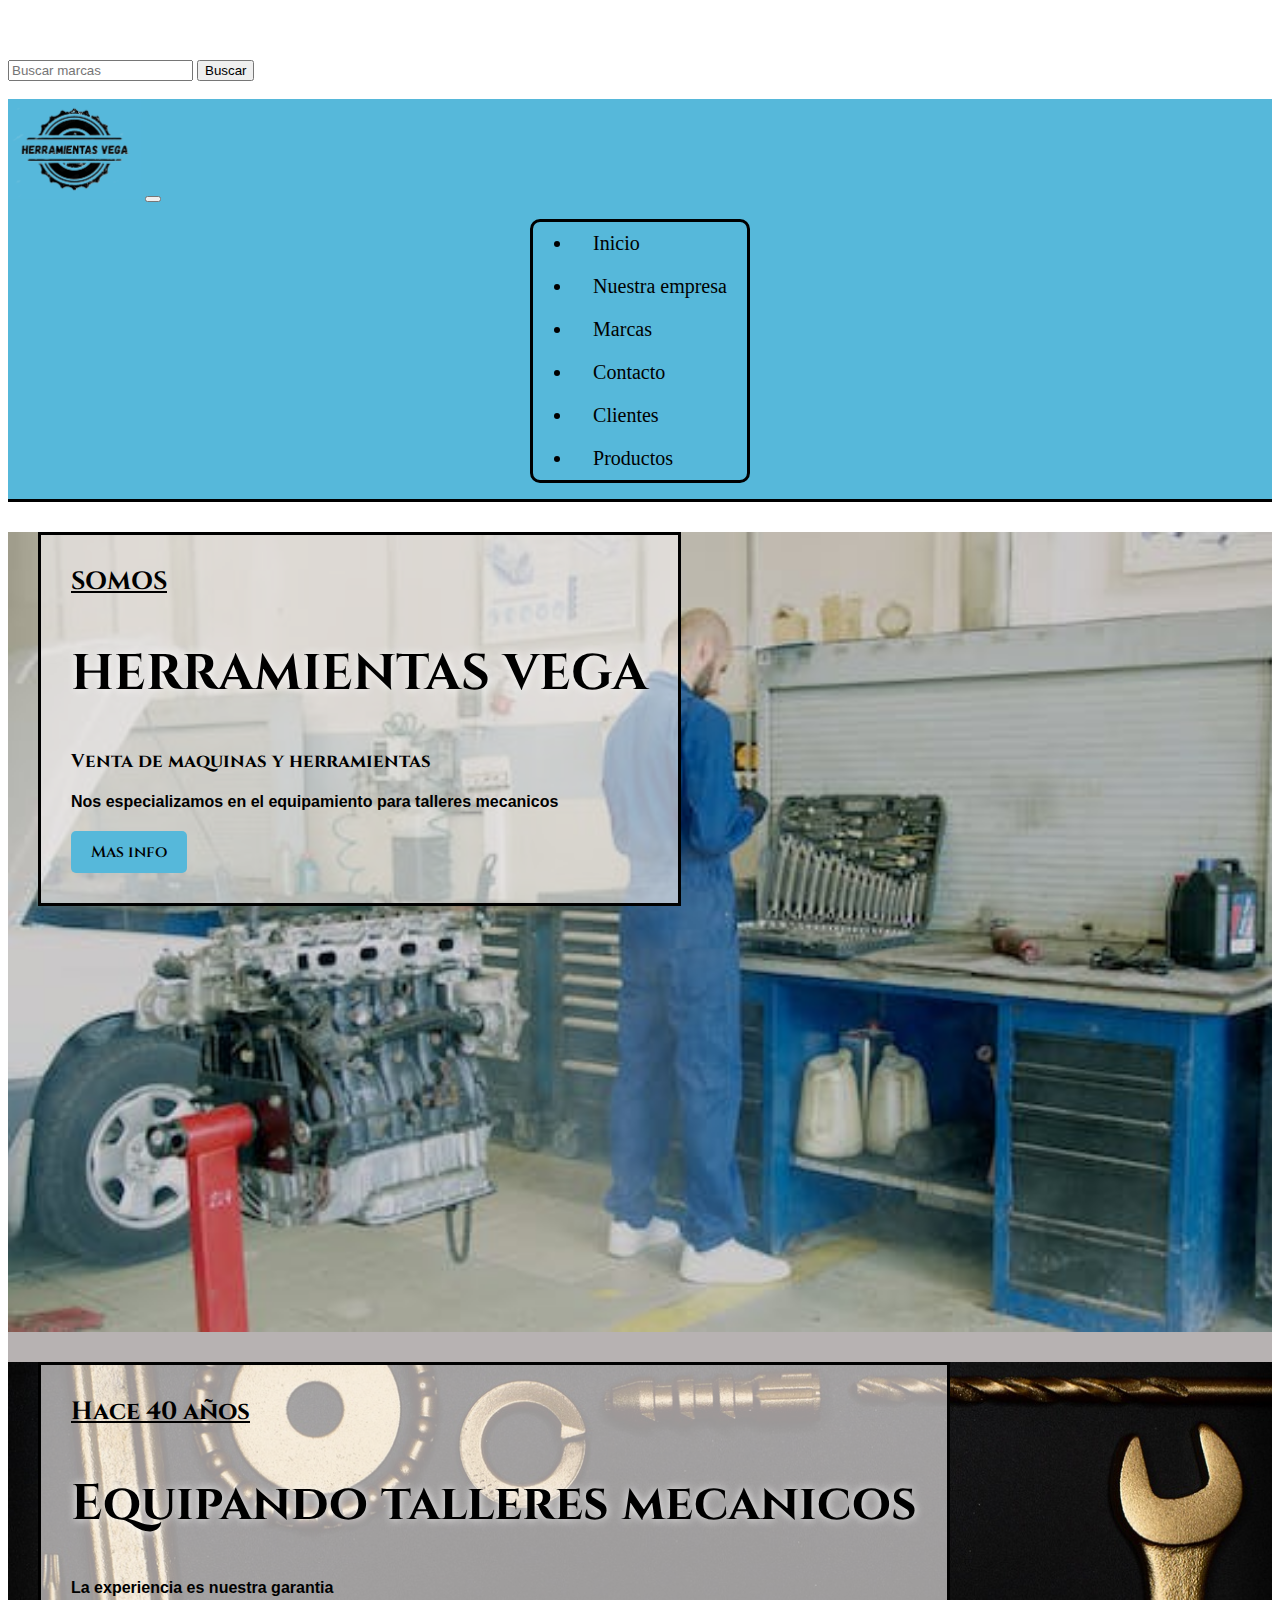
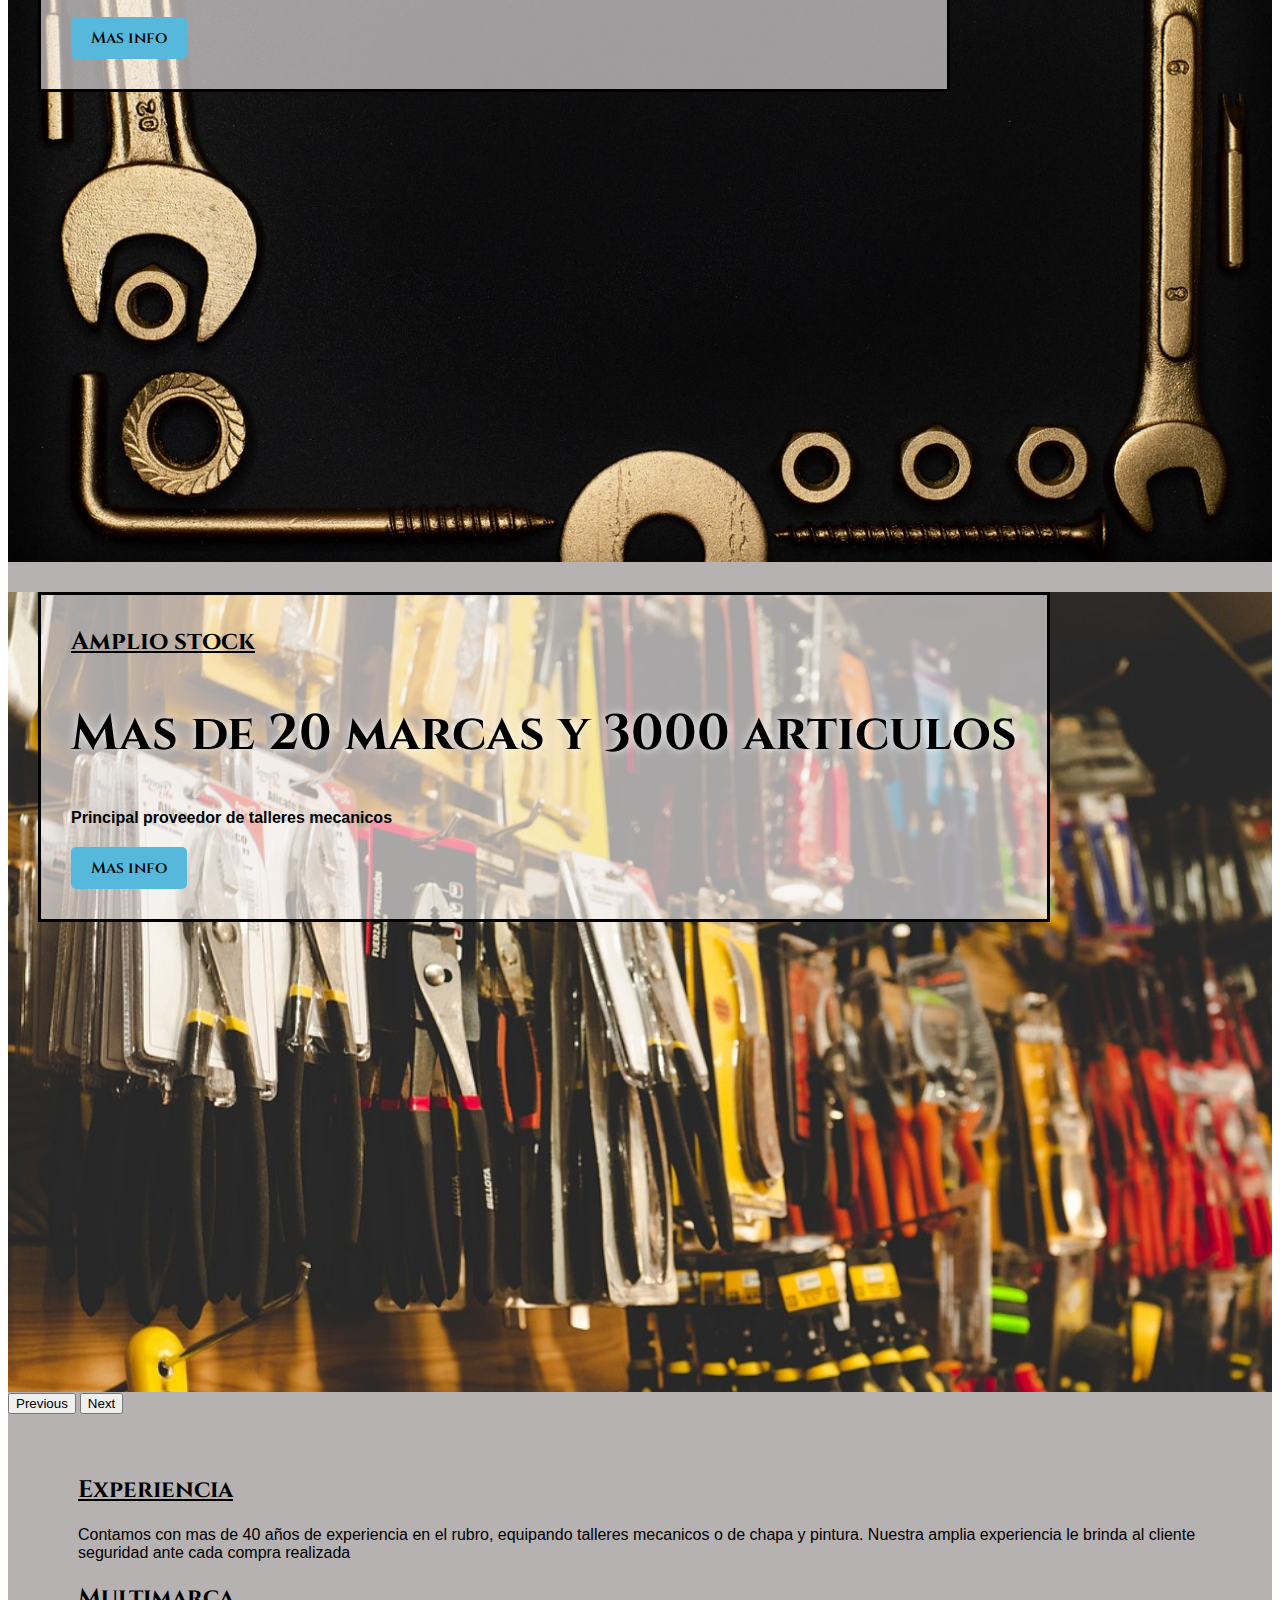
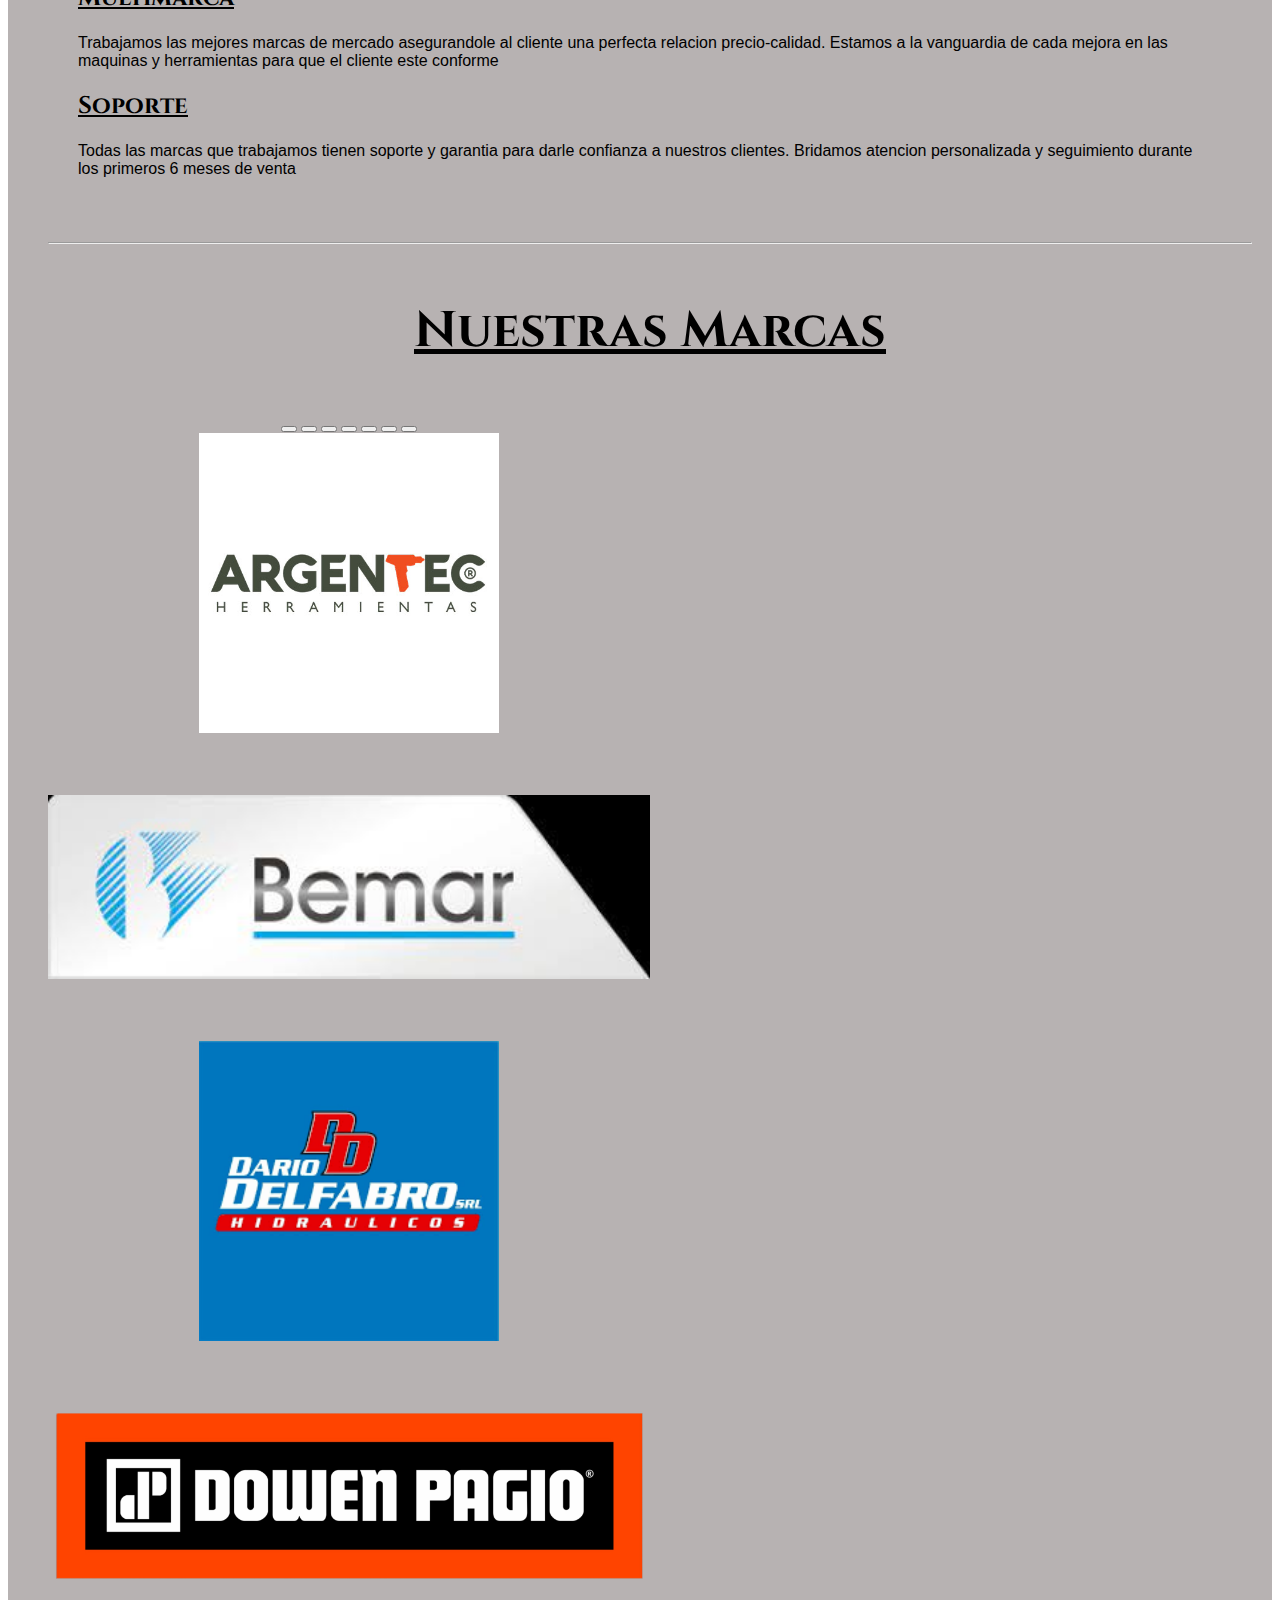
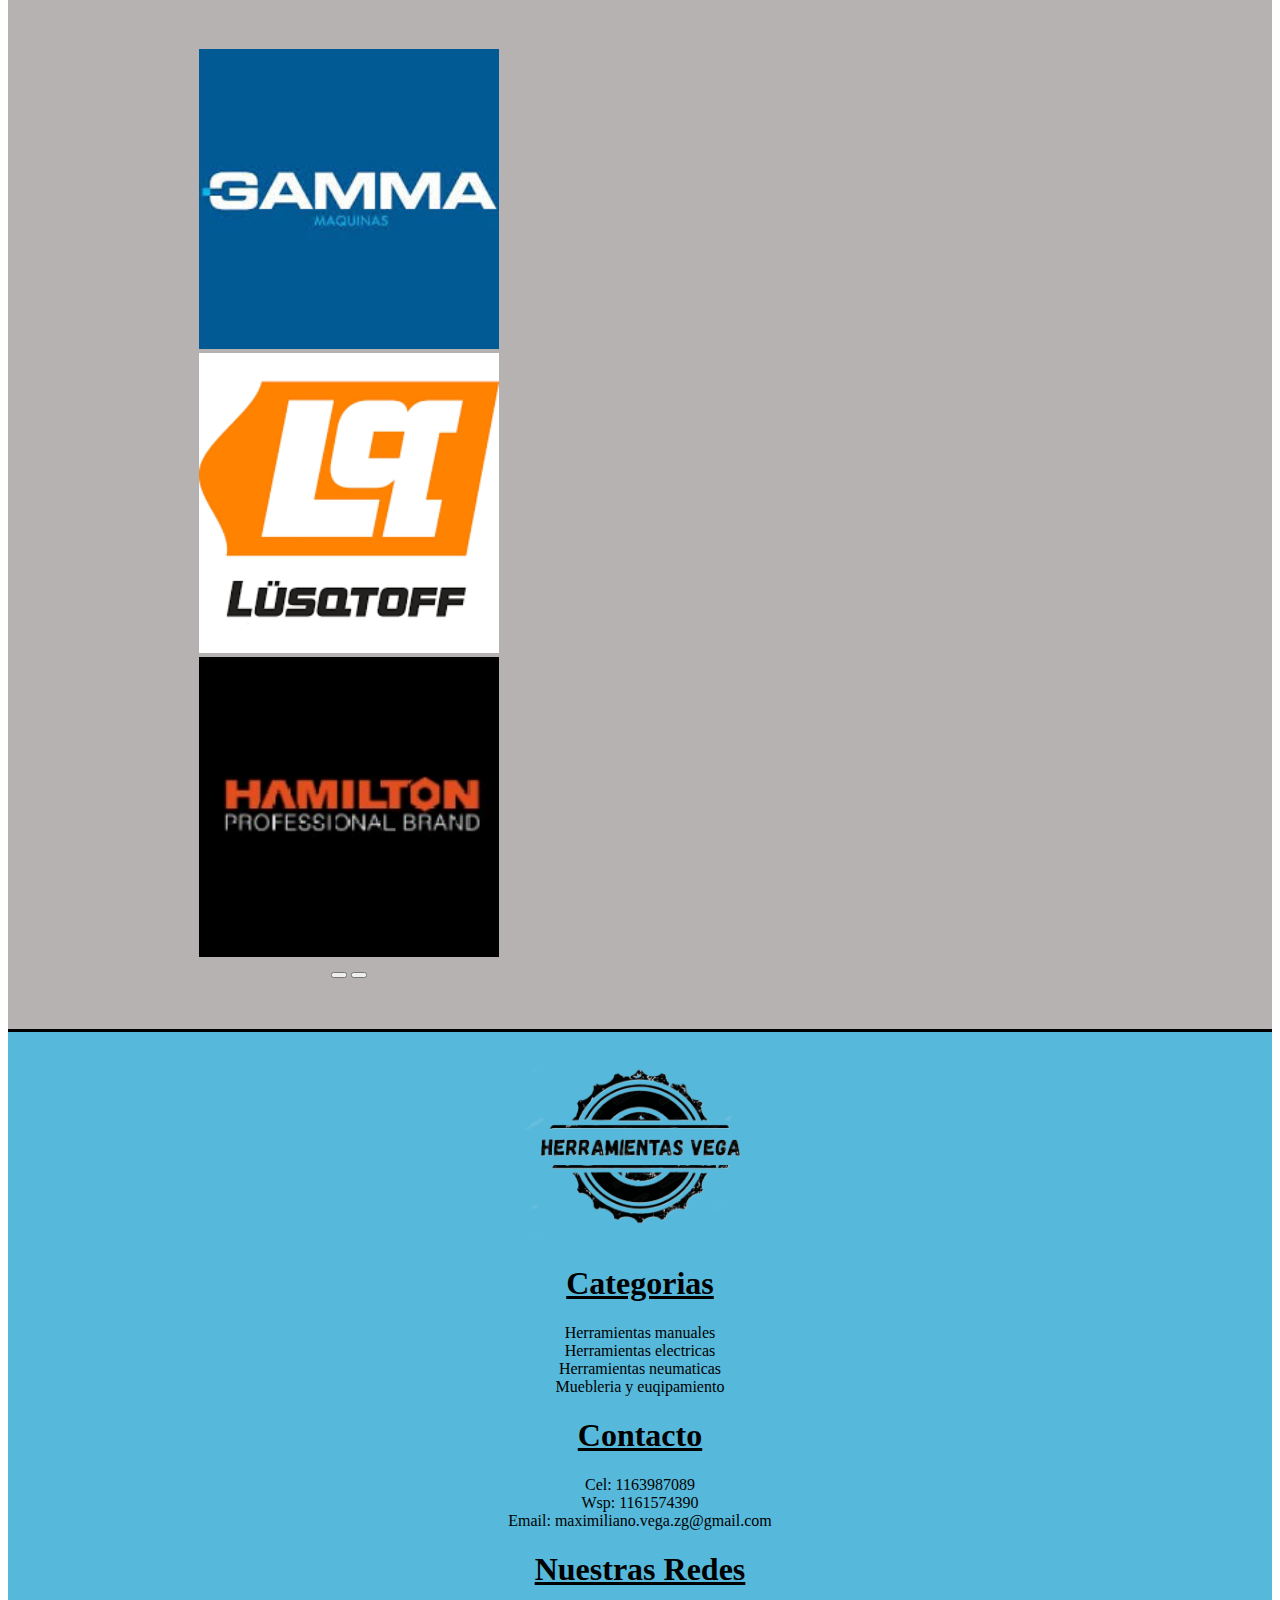
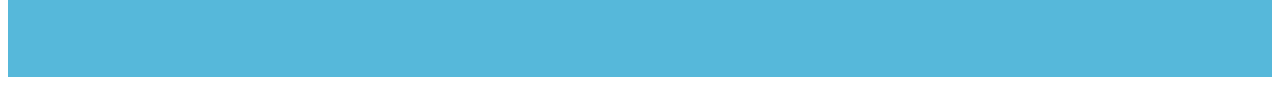
==== index.html @ 2ed8e432 "Subo al trabajo de DW pagina productos y carrito para tercer entrega JS" ====
<!DOCTYPE html>
<html lang="es">

<head>
    <meta charset="UTF-8">
    <meta name="viewport" content="width=device-width, initial-scale=1.0">
    <meta name="keywords"
        content="VENTA, DISTRIBUCION, HERRAMIENTAS VEGA, VEGA, HERRAMIENTAS, MAQUINAS, TALLER MECANICO, EQUIPAMIENTO TALLERES">
    <meta name="description"
        content="Somos Herramientas Vega. Venta de maquinas y herramientas. Especializados en equipamientos para talleres mecanicos">
    <link rel="shortcut icon" href="img/Screenshot_20240125-172655-celes.ico" type="image/x-icon">
    <link rel="stylesheet" href="https://cdnjs.cloudflare.com/ajax/libs/font-awesome/6.5.1/css/all.min.css"
        integrity="sha512-DTOQO9RWCH3ppGqcWaEA1BIZOC6xxalwEsw9c2QQeAIftl+Vegovlnee1c9QX4TctnWMn13TZye+giMm8e2LwA=="
        crossorigin="anonymous" referrerpolicy="no-referrer">
    <!-- BS INICIA -->
    <link href="https://cdn.jsdelivr.net/npm/bootstrap@5.1.3/dist/css/bootstrap.min.css" rel="stylesheet"
        integrity="sha384-1BmE4kWBq78iYhFldvKuhfTAU6auU8tT94WrHftjDbrCEXSU1oBoqyl2QvZ6jIW3" crossorigin="anonymous">
    <!-- BS TERMINA -->
    <link rel="stylesheet" href="estilos.css">
    <title>Herramientas Vega - Venta de maquinas y herramientas</title>
</head>

<body>
    <header class="container-fluid bg-dark">
        <div class="row">
            <div class="texto col-lg-4 col-md-3">VENTA DE MAQUINAS Y HERRAMIENTAS

            </div>

            <div class="Registrarse d-flex col-lg-8 col-md-9">
                <a href="./pages/Carrito.html"><i class="fa-solid fa-cart-shopping"></i></a>
                <form class="d-flex">
                    <input class="form-control form-control2 me-2" type="search" placeholder="Buscar marcas" aria-label="Search">
                    <button class="btn btn2 btn-outline-success" type="submit">Buscar</button>
                </form>
                <a href="pages/Clientes.html">INGRESAR</a>
                <a href="pages/Clientes.html">REGISTRARSE</a>
            </div>
        </div>
    </header>
    <!-- NAVBAR INICIA -->
    <nav class="navbar navbar-expand-lg navbar-dark">
        <div class="container-fluid">
            <a class="navbar-brand" href="#"><img src="img/Screenshot_20240125-172655 celeste.png" alt="Logo"></a>
            <button class="navbar-toggler" type="button" data-bs-toggle="collapse" data-bs-target="#collapsibleNavbar">
                <span class="navbar-toggler-icon"></span>
            </button>
            <div class="collapse navbar-collapse" id="collapsibleNavbar">
                <ul class="navbar-nav">
                    <li class="nav-item">
                        <a class="nav-link" href="#">Inicio</a>
                    </li>
                    <li class="nav-item">
                        <a class="nav-link" href="pages/Nuestra empresa.html">Nuestra empresa</a>
                    </li>
                    <li class="nav-item">
                        <a class="nav-link" href="pages/Marcas.html">Marcas</a>
                    </li>
                    <li class="nav-item">
                        <a class="nav-link" href="pages/Contacto.html">Contacto</a>
                    </li>
                    <li class="nav-item">
                        <a class="nav-link" href="pages/Clientes.html">Clientes</a>
                    </li>
                    <li class="nav-item">
                        <a class="nav-link" href="pages/Clientes.html">Productos</a>
                    </li>
                    
                </ul>
            </div>
        </div>
    </nav>
    <!-- NAVBAR FIN -->
    <main class="container-fluid">
        <div id="carouselExampleFade" class="carousel slide carousel-fade" data-bs-ride="carousel">
            <div class="carousel-inner">
                <div class="carousel-item active">
                    <div class="banner2  d-flex justify-content-center align-items-center">
                        <div class="banner">
                            <h1>SOMOS</h1>
                            <h2>HERRAMIENTAS VEGA</h2>
                            <h3>Venta de maquinas y herramientas</h3>
                            <p>Nos especializamos en el equipamiento para talleres mecanicos</p>
                            <a href="pages/Contacto.html">Mas info</a>
                        </div>
                    </div>
                    </div>
                    <div class="carousel-item">
                        <div class="banner3  d-flex justify-content-center align-items-center">
                            <div class="banner">
                                <h1>Hace 40 años</h1>
                                <h2>Equipando talleres mecanicos</h2>
                                <p>La experiencia es nuestra garantia</p>
                                <a href="pages/Contacto.html">Mas info</a>
                            </div>
                        </div>
                        </div>
                        <div class="carousel-item">
                            <div class="banner4  d-flex justify-content-center align-items-center">
                                <div class="banner">
                                    <h1>Amplio stock</h1>
                                    <h2>Mas de 20 marcas y 3000 articulos </h2>
                                    <p>Principal proveedor de talleres mecanicos</p>
                                    <a href="pages/Contacto.html">Mas info</a>
                                </div>
                            </div>
                            </div>

                            <button class="carousel-control-prev" type="button"
                                data-bs-target="#carouselExampleFade" data-bs-slide="prev">
                                <span class="carousel-control-prev-icon" aria-hidden="true"></span>
                                <span class="visually-hidden">Previous</span>
                            </button>
                            <button class="carousel-control-next" type="button"
                                data-bs-target="#carouselExampleFade" data-bs-slide="next">
                                <span class="carousel-control-next-icon" aria-hidden="true"></span>
                                <span class="visually-hidden">Next</span>
                            </button>
                        </div>

       
        </div>
        <div class="descripcion">
            <div class="row">
                <div class="experiencia col-lg-4">
                <h2><i class="fa-solid fa-diamond"></i> Experiencia</h2>
                    <p>Contamos con mas de 40 años de experiencia en el rubro, equipando talleres mecanicos o de chapa y
                        pintura. Nuestra amplia experiencia le brinda al cliente seguridad ante cada compra realizada
                    </p>
                </div>
                <div class="multimarca col-lg-4">
                    <h2><i class="fa-solid fa-diamond"></i> Multimarca</h2>
                    <p>Trabajamos las mejores marcas de mercado asegurandole al cliente una perfecta relacion
                        precio-calidad. Estamos a la vanguardia de cada mejora en las maquinas y herramientas para que
                        el cliente este conforme</p>
                </div>
                <div class="soporte col-lg-4">
                    <h2><i class="fa-solid fa-diamond"></i> Soporte</h2>
                    <p>Todas las marcas que trabajamos tienen soporte y garantia para darle confianza a nuestros
                        clientes. Bridamos atencion personalizada y seguimiento durante los primeros 6 meses de venta
                    </p>
                </div>
            </div>
        </div>
    </main>
    <section class="NuestrasMarcas container-fluid">
        <div class="row">
            <hr>
            <h1>Nuestras Marcas</h1>
        </div>
        <div class="sec container text-center">
            <div class="row">

                <!-- Carousel -->
                <div id="demo" class="carousel slide mx-auto" data-bs-ride="carousel">

                    <!-- Indicators/dots -->
                    <div class="carousel-indicators">
                        <button type="button" data-bs-target="#demo" data-bs-slide-to="0" class="active"></button>
                        <button type="button" data-bs-target="#demo" data-bs-slide-to="1"></button>
                        <button type="button" data-bs-target="#demo" data-bs-slide-to="2"></button>
                        <button type="button" data-bs-target="#demo" data-bs-slide-to="3"></button>
                        <button type="button" data-bs-target="#demo" data-bs-slide-to="4"></button>
                        <button type="button" data-bs-target="#demo" data-bs-slide-to="5"></button>
                        <button type="button" data-bs-target="#demo" data-bs-slide-to="6"></button>
                    </div>

                    <!-- The slideshow/carousel -->
                    <div class="carousel-inner">
                        <div class="carousel-item active">
                            <img src="Img Marcas/ARGENTEC.jpg" alt="Argentec" class="d-block w-100">
                        </div>
                        <div class="carousel-item">
                            <img src="Img Marcas/bemar.jpg" alt="bemar" class="d-block w-100">
                        </div>
                        <div class="carousel-item">
                            <img src="Img Marcas/del fabro.png" alt="delfabro" class="d-block w-100">
                        </div>
                        <div class="carousel-item">
                            <img src="Img Marcas/dowen paggio.png" alt="dowen paggio" class="d-block w-100">
                        </div>
                        <div class="carousel-item">
                            <img src="Img Marcas/gamma.jpg" alt="gamma" class="d-block w-100">
                        </div>
                        <div class="carousel-item">
                            <img src="Img Marcas/lusqtoff.png" alt="lusqtoff" class="d-block w-100">
                        </div>
                        <div class="carousel-item">
                            <img src="Img Marcas/hamilton.jpg" alt="hamilton" class="d-block w-100">
                        </div>
                    </div>

                    <!-- Left and right controls/icons -->
                    <button class="carousel-control-prev" type="button" data-bs-target="#demo" data-bs-slide="prev">
                        <span class="carousel-control-prev-icon"></span>
                    </button>
                    <button class="carousel-control-next" type="button" data-bs-target="#demo" data-bs-slide="next">
                        <span class="carousel-control-next-icon"></span>
                    </button>
                </div>
            </div>
        </div>
    </section>
    <footer class="container-fluid">
        <div class="row">
            <div class="LogoFooter col-md-3 col-sm-6"><img src="img/Screenshot_20240125-172655 celeste.png" alt="Logo">
            </div>
            <div class="categorias col-md-3 col-sm-6">
                <h1>Categorias</h1>
                <ul>
                    <li>Herramientas manuales</li>
                    <li>Herramientas electricas</li>
                    <li>Herramientas neumaticas</li>
                    <li>Muebleria y euqipamiento</li>
                </ul>
            </div>
            <div class="contacto col-md-3 col-sm-6">
                <h1>Contacto</h1>
                <ul>
                    <li>Cel: 1163987089</li>
                    <li>Wsp: 1161574390</li>
                    <li>Email: maximiliano.vega.zg@gmail.com</li>
                </ul>
            </div>
            <div class="NuestrasRedes col-md-3 col-sm-6">
                <h1>Nuestras Redes</h1>
                <a href=""><i class="fa-brands fa-facebook"></i></a>
                <a href=""><i class="fa-brands fa-square-instagram"></i></a>
            </div>
        </div>
    </footer>

    <a href="https://walink.co/ef094a" target="_blank" class="whatsapp"><i class="fa-brands fa-whatsapp"></i></a>
    </div>



    <script src="https://cdn.jsdelivr.net/npm/bootstrap@5.1.3/dist/js/bootstrap.bundle.min.js"
        integrity="sha384-ka7Sk0Gln4gmtz2MlQnikT1wXgYsOg+OMhuP+IlRH9sENBO0LRn5q+8nbTov4+1p" crossorigin="anonymous">
    </script>
</body>

</html>
---- estilos.css ----
@import url("https://fonts.googleapis.com/css2?family=Cinzel:wght@600&family=DM+Serif+Display:ital@0;1&display=swap");
/*  font-family: "Cinzel", serif;
  font-optical-sizing: auto;
  font-weight: 600;
  font-style: normal; */
.NuestraEmpresa {
  height: 800px;
  background-image: url(img/screw-4929711_1280.jpg);
  background-size: cover;
  background-position: center;
  border-top: 2px solid black;
  border-bottom: 2px solid black;
}

.contenido {
  height: -moz-fit-content;
  height: fit-content;
  border: 5px solid white;
  background-color: rgba(244, 241, 241, 0.833);
  padding: 15px;
}
.contenido h1 {
  text-decoration: underline;
}
.contenido p {
  font-size: 15px;
}

@media only screen and (max-width: 767px) {
  .NuestraEmpresa {
    background-position: left;
  }
}
.TituloMarcas h1 {
  text-align: center;
  padding: 50px;
  font-size: 50px;
  font-family: "Cinzel", serif;
  text-decoration: underline;
}

.content_marcas {
  display: flex;
  justify-content: center;
  align-items: center;
  margin-bottom: 70px;
}

.imgmarca img {
  height: 120px;
  width: 100%;
}

.cajamarca {
  width: 130px;
  border: 1px solid black;
  display: flex;
  flex-direction: column;
}

.verprod a {
  height: 42px;
  background-color: black;
  display: flex;
  justify-content: center;
  align-items: center;
  text-decoration: none;
  color: white;
  border-top: 1px solid white;
  font-family: Cambria, Cochin, Georgia, Times, "Times New Roman", serif;
}
.verprod a:hover {
  background-color: rgb(29, 29, 50);
  text-decoration: underline;
}

.marcas img {
  width: 150px;
}

.contactar, .IngresarCliente {
  box-sizing: border-box;
  margin-top: 50px;
  margin-bottom: 50px;
  padding: 30px;
  background-image: linear-gradient(to top left, black, rgb(86, 184, 218));
}
.contactar h1, .IngresarCliente h1 {
  padding-bottom: 20px;
  margin-bottom: 0;
  padding-left: 0;
  text-decoration: underline;
}

.boton {
  display: flex;
  justify-content: center;
  padding-bottom: 30px;
}

@media only screen and (max-width: 767px) {
  .contactar, .IngresarCliente {
    width: -moz-fit-content;
    width: fit-content;
    margin-left: 50px;
    margin-right: 50px;
  }
}
.boton2 {
  display: flex;
  justify-content: flex-end;
  padding-bottom: 50px;
}

aside {
  background-color: rgb(81, 79, 79);
  height: -moz-fit-content;
  height: fit-content;
  position: sticky;
  top: 25vh;
  text-align: center;
}

.tituloCategorias {
  padding: 20px;
  text-align: center;
  color: white;
}

.listaCat {
  text-decoration: none;
}

.liLista {
  color: black !important;
  margin-top: 30px !important;
}

.linkCat {
  text-decoration: none !important;
  color: white !important;
  margin-top: 30px !important;
}

section {
  padding-left: 40px !important;
  padding-top: 20px;
  padding-right: 40px;
}

.Imagenproducto {
  width: 200px;
  height: 200px;
  border-radius: 20px;
}

.contenedorProductos {
  display: flex;
  flex-wrap: wrap;
}

.productos {
  display: flex;
  flex-direction: column;
  margin: 20px;
  border-radius: 20px;
}

.descripcionPorProducto {
  max-width: 200px;
  background-color: rgb(86, 184, 218);
  padding: 10px;
  border-bottom-left-radius: 20px;
  border-bottom-right-radius: 20px;
  margin-top: -24px;
  display: flex;
  flex-direction: column;
  flex-wrap: wrap;
}

.tituloProducto {
  padding-top: 10px;
  font-size: 20px;
}

.buttonComprar {
  border: 0;
  border-radius: 20px;
  text-align: center;
  padding: 10px;
  border: 2px solid;
}

.buttonComprar:hover {
  background-color: black;
  color: white;
  transition: 0.3s;
}

.carritoAccion {
  display: flex;
  justify-content: center;
  padding: 50px;
}

.carritoTotal {
  padding: 0 !important;
  display: flex;
  align-items: center;
  border: 0;
  background-color: black;
  padding: 1rem !important;
  border-radius: 1rem;
  border-top-right-radius: 0;
  border-bottom-right-radius: 0;
  color: white;
}

.carritoTotal p {
  margin: 0 !important;
}

.parrafoTotal {
  padding-right: 10px !important;
}

.comprar {
  border: 0;
  background-color: rgb(86, 184, 218);
  padding: 1rem;
  border-radius: 1rem;
  border-top-left-radius: 0;
  border-bottom-left-radius: 0;
  color: black;
}

.imgProductoCarrito img {
  width: 100px;
}

.disabled {
  display: none;
}

.numeroCarrito {
  font-size: 10px !important;
  padding: 5px;
  background-color: white !important;
  color: black !important;
  border-radius: 10px;
}

.Ingresar {
  padding: 10px !important;
}

.form-control {
  height: -moz-fit-content;
  height: fit-content;
}

.btn {
  height: -moz-fit-content;
  height: fit-content;
}

.fa-cart-shopping {
  color: white;
  font-size: 30px;
  padding: 10px;
  padding-right: 20px;
}

.texto {
  color: white;
  display: flex;
  align-items: center;
}

.Registrarse {
  justify-content: flex-end;
  align-items: center;
}
.Registrarse a {
  text-decoration: none;
  color: white;
  padding: 15px;
}
.Registrarse a:hover {
  text-decoration: underline;
}

@media only screen and (max-width: 560px) {
  .form-control2,
  .btn2 {
    display: none;
  }
  .texto,
  .Registrarse {
    justify-content: center;
    padding-top: 10px;
  }
}
/* EMPIEZA NAVBAR */
.navbar {
  background-color: rgb(86, 184, 218);
  min-height: 100px;
  border-bottom: 3px solid black;
}
.navbar .navbar-brand img {
  height: 100px;
}
.navbar .navbar-collapse li {
  padding: 10px;
  font-size: 20px;
}
.navbar .navbar-collapse li .nav-link {
  text-decoration: none;
  color: black;
  padding: 10px;
}
.navbar .navbar-collapse li .nav-link:hover {
  text-decoration: underline;
}

@media only screen and (max-width: 991px) {
  .nav-link {
    border-radius: 30px;
  }
  .nav-link:hover {
    background-color: black;
  }
}
@media only screen and (min-width: 992px) {
  .collapse {
    display: flex;
    justify-content: center;
  }
  .collapse ul {
    border: 3px solid black;
    border-radius: 10px;
  }
}
/* TERMINA NAVBAR */
/* Empieza Main */
main {
  height: auto;
  background-color: rgb(183, 178, 178);
  font-family: "Cinzel", serif;
  padding: 0 !important;
}
main p {
  font-family: Verdana, Geneva, Tahoma, sans-serif;
}

/* MAIN INDEX */
#carouselExampleFade {
  padding: 0 !important;
}

.banner2, .banner4, .banner3 {
  height: calc(100vh - 100px);
  background-image: url(img/pexels-photo-8985451.jpeg);
  background-size: cover;
  background-position: center;
  padding: 0;
}

.banner3 {
  background-image: url(img/screw-4929715_1280.jpg);
}

.banner4 {
  background-image: url(img/tools-4088531_960_720.jpg);
}

.banner {
  height: auto;
  width: -moz-fit-content;
  width: fit-content;
  background-color: rgba(244, 241, 241, 0.633);
  border: 3px solid black;
  font-family: "Cinzel", serif;
  font-optical-sizing: auto;
  font-weight: 600;
  font-style: normal;
  padding: 30px;
  margin: 30px;
}
.banner h1 {
  font-size: 25px;
  margin: 0;
  margin-bottom: 15px;
  text-decoration: underline;
}
.banner h2 {
  font-size: 50px;
  text-shadow: 0 0 10px white;
}
.banner p {
  margin-bottom: 20px;
}
.banner a {
  text-decoration: none;
  color: black;
  background-color: rgb(86, 184, 218);
  padding: 10px 20px;
  display: flex;
  width: -moz-fit-content;
  width: fit-content;
  border-radius: 5px;
}
.banner a:hover {
  text-decoration: underline;
  color: white;
}

@media only screen and (max-width: 500px) {
  .banner h2 {
    font-size: 35px;
  }
}
.descripcion {
  text-align: left;
  padding: 20px;
  margin-top: 20px;
}
.descripcion h2 {
  padding-left: 50px;
  margin-top: 20px;
  text-decoration: underline;
}
.descripcion i {
  color: rgb(86, 184, 218);
}
.descripcion p {
  padding-left: 50px;
  padding-right: 50px;
  text-align: left;
}

/* FIN MAIN INDEX */
/* FIN TOTAL MAIN */
/* INICIA MARCAS DE INDEX*/
.NuestrasMarcas {
  text-align: center;
  padding: 20px;
  background-color: rgb(183, 178, 178);
}
.NuestrasMarcas h1 {
  font-family: "Cinzel", serif;
  font-size: 50px;
  padding-top: 20px;
  margin-bottom: 50px;
  text-decoration: underline;
}

.sec {
  width: 50%;
  margin-bottom: 30px;
}

.carousel-item img {
  height: 300px;
  width: 100%;
  -o-object-fit: contain;
     object-fit: contain;
}

/* FIN MARCAS DE INDEX */
/* INCICIA FOOTER */
footer {
  background-color: rgb(86, 184, 218);
  padding: 20px;
  text-align: center;
  border-top: 3px solid black;
}
footer ul {
  text-align: center;
  padding-left: 0;
}
footer h1 {
  color: black;
  text-decoration: underline;
}

.LogoFooter img {
  width: 250px;
}

.categorias li,
.contacto li {
  list-style: none;
  color: black;
}

.categorias li {
  color: black;
}
.categorias li:hover {
  text-decoration: underline;
}

.NuestrasRedes {
  text-align: center;
}
.NuestrasRedes a {
  font-size: 40px;
  padding: 30px;
  color: black;
}

@media only screen and (min-width: 768px) and (max-width: 900px) {
  .LogoFooter img {
    width: 200px;
  }
}
/* TERMINA FOOTER */
.whatsapp {
  font-size: 50px;
  color: black;
  position: fixed;
  top: 180px;
  right: 30px;
  text-shadow: 0 0 10px white;
}/*# sourceMappingURL=estilos.css.map */
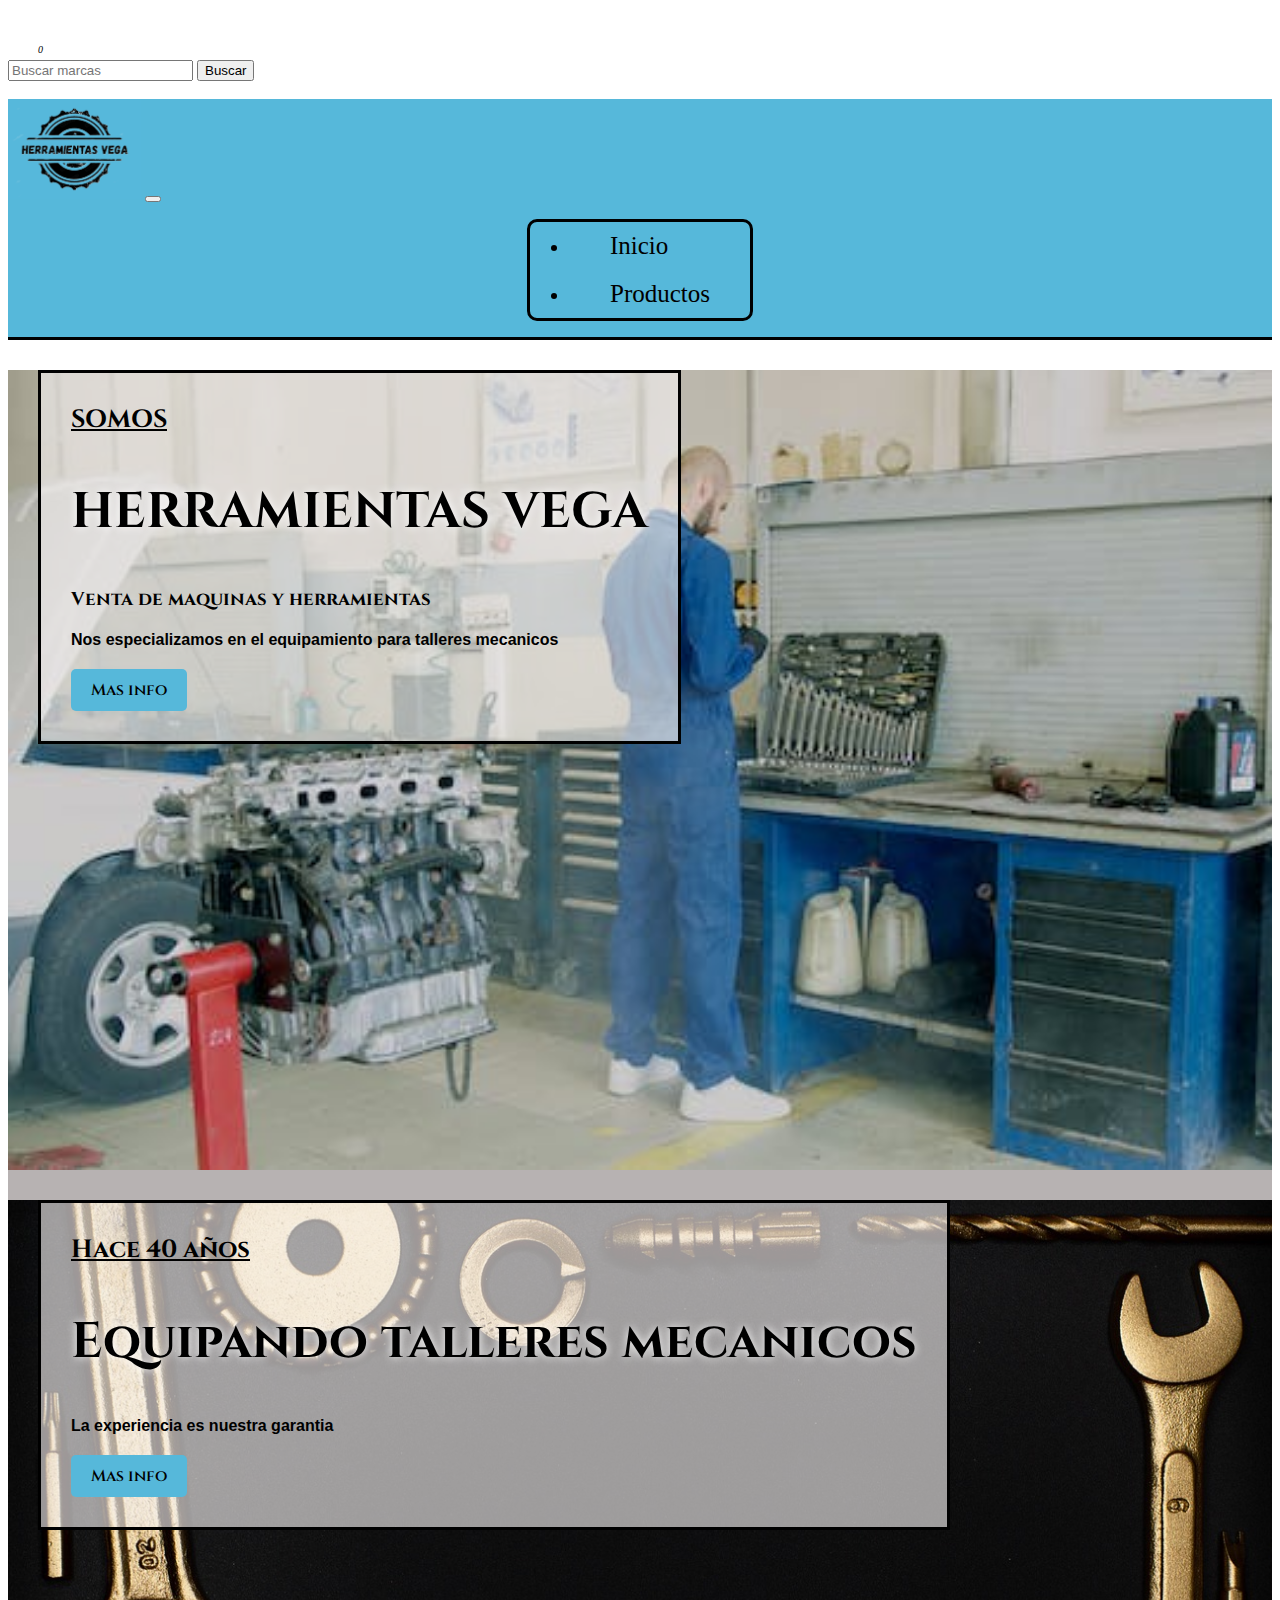
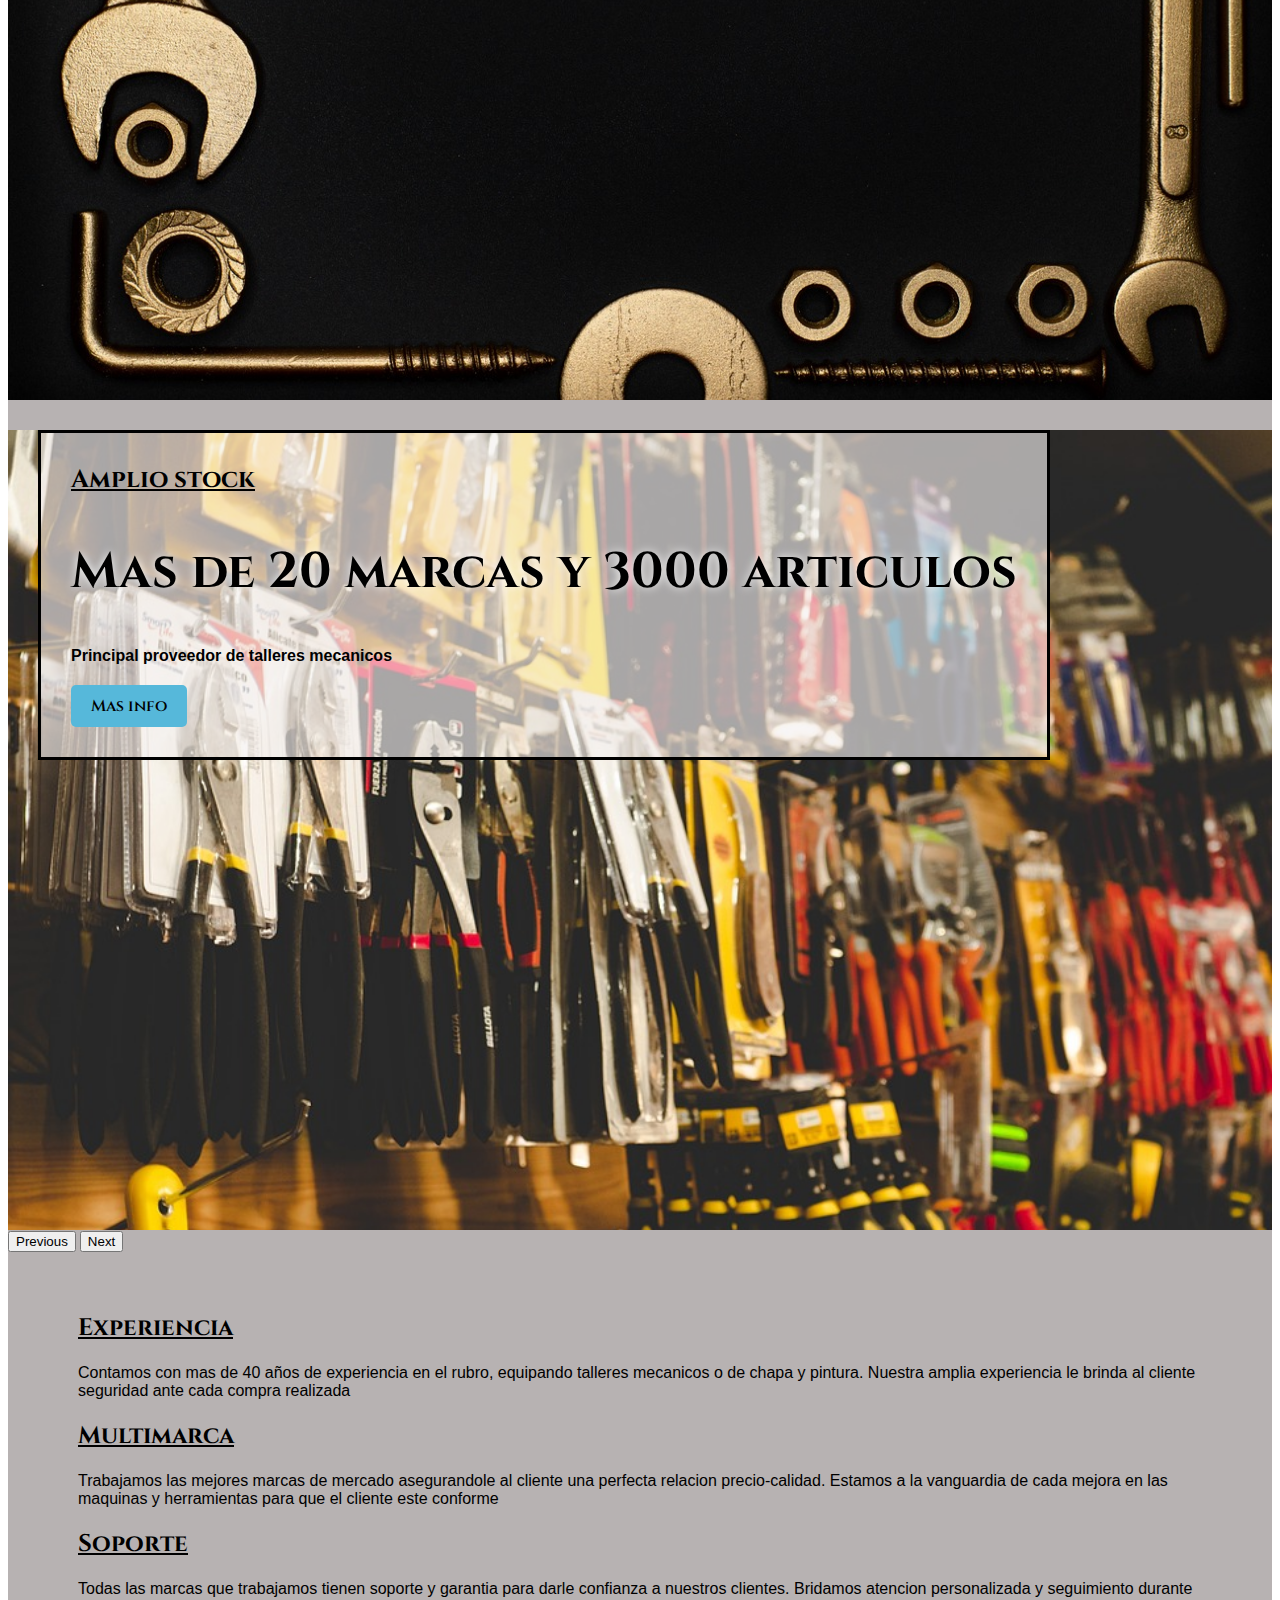
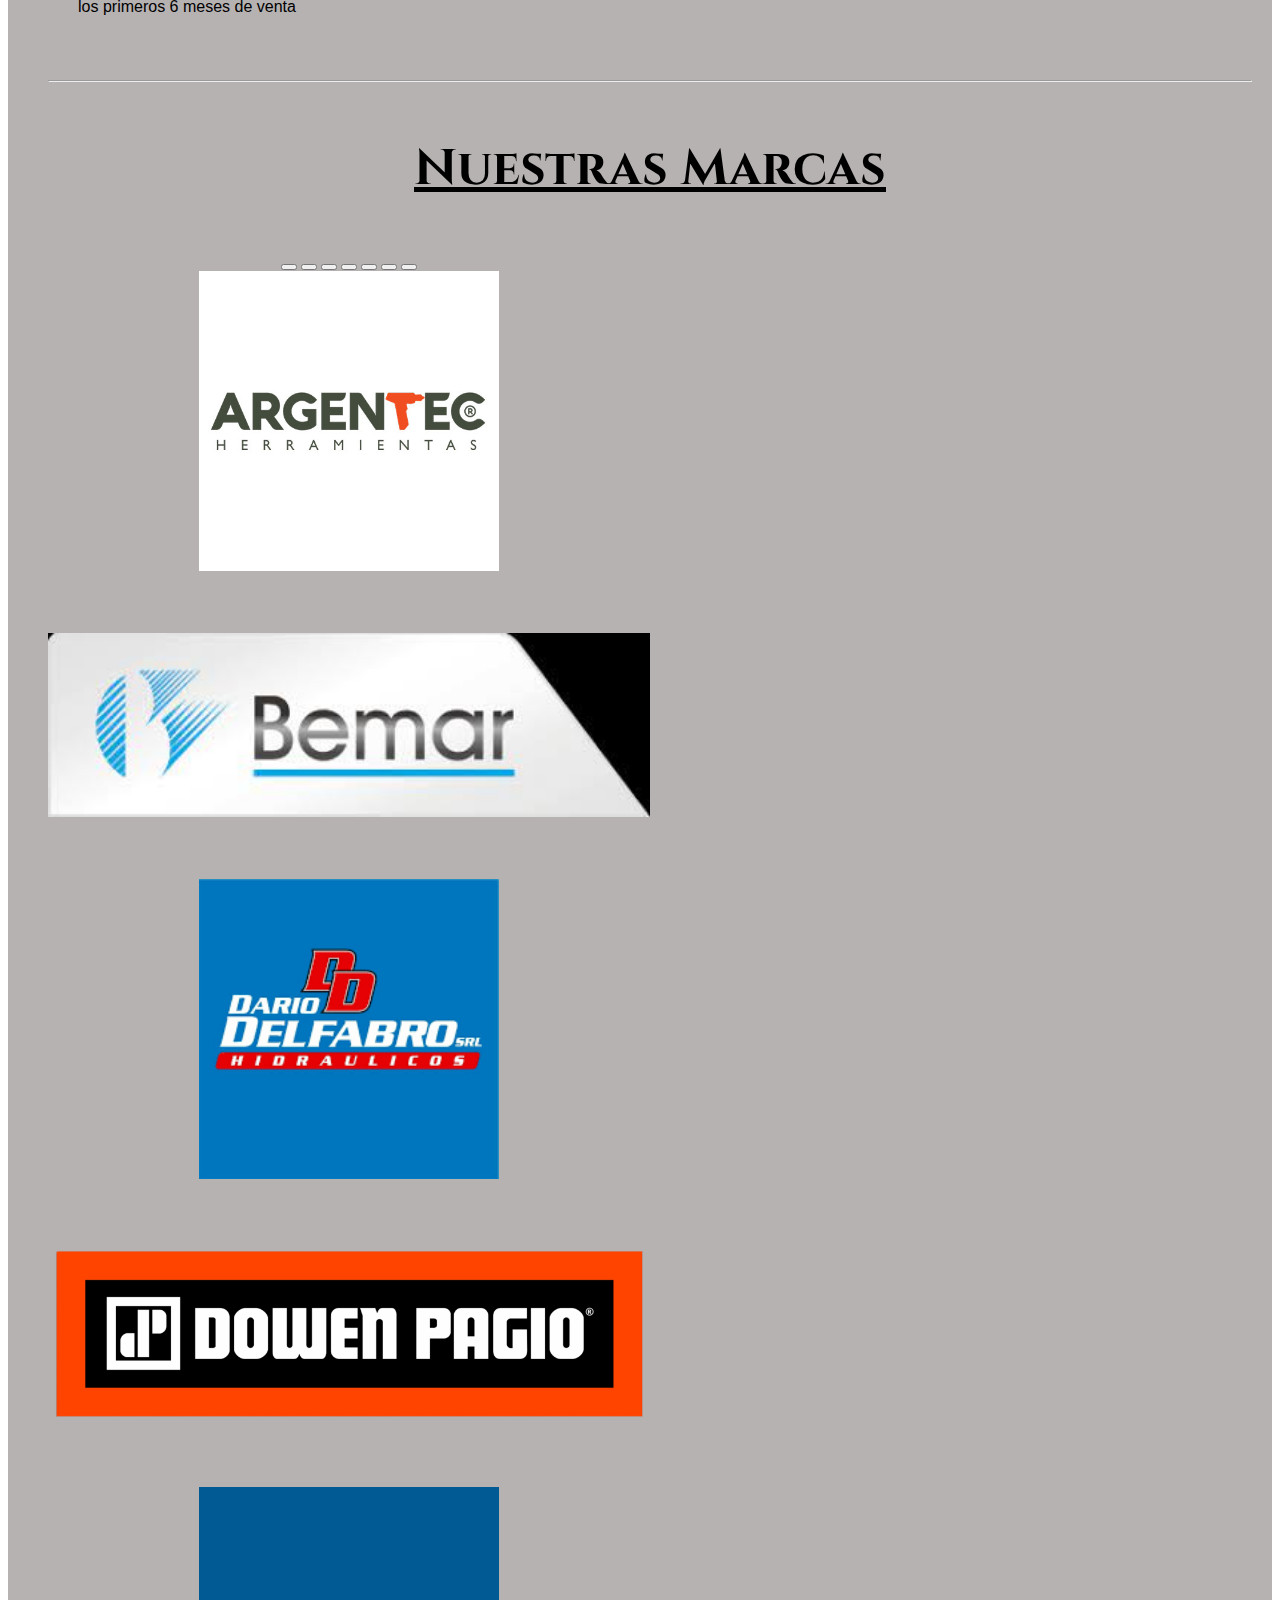
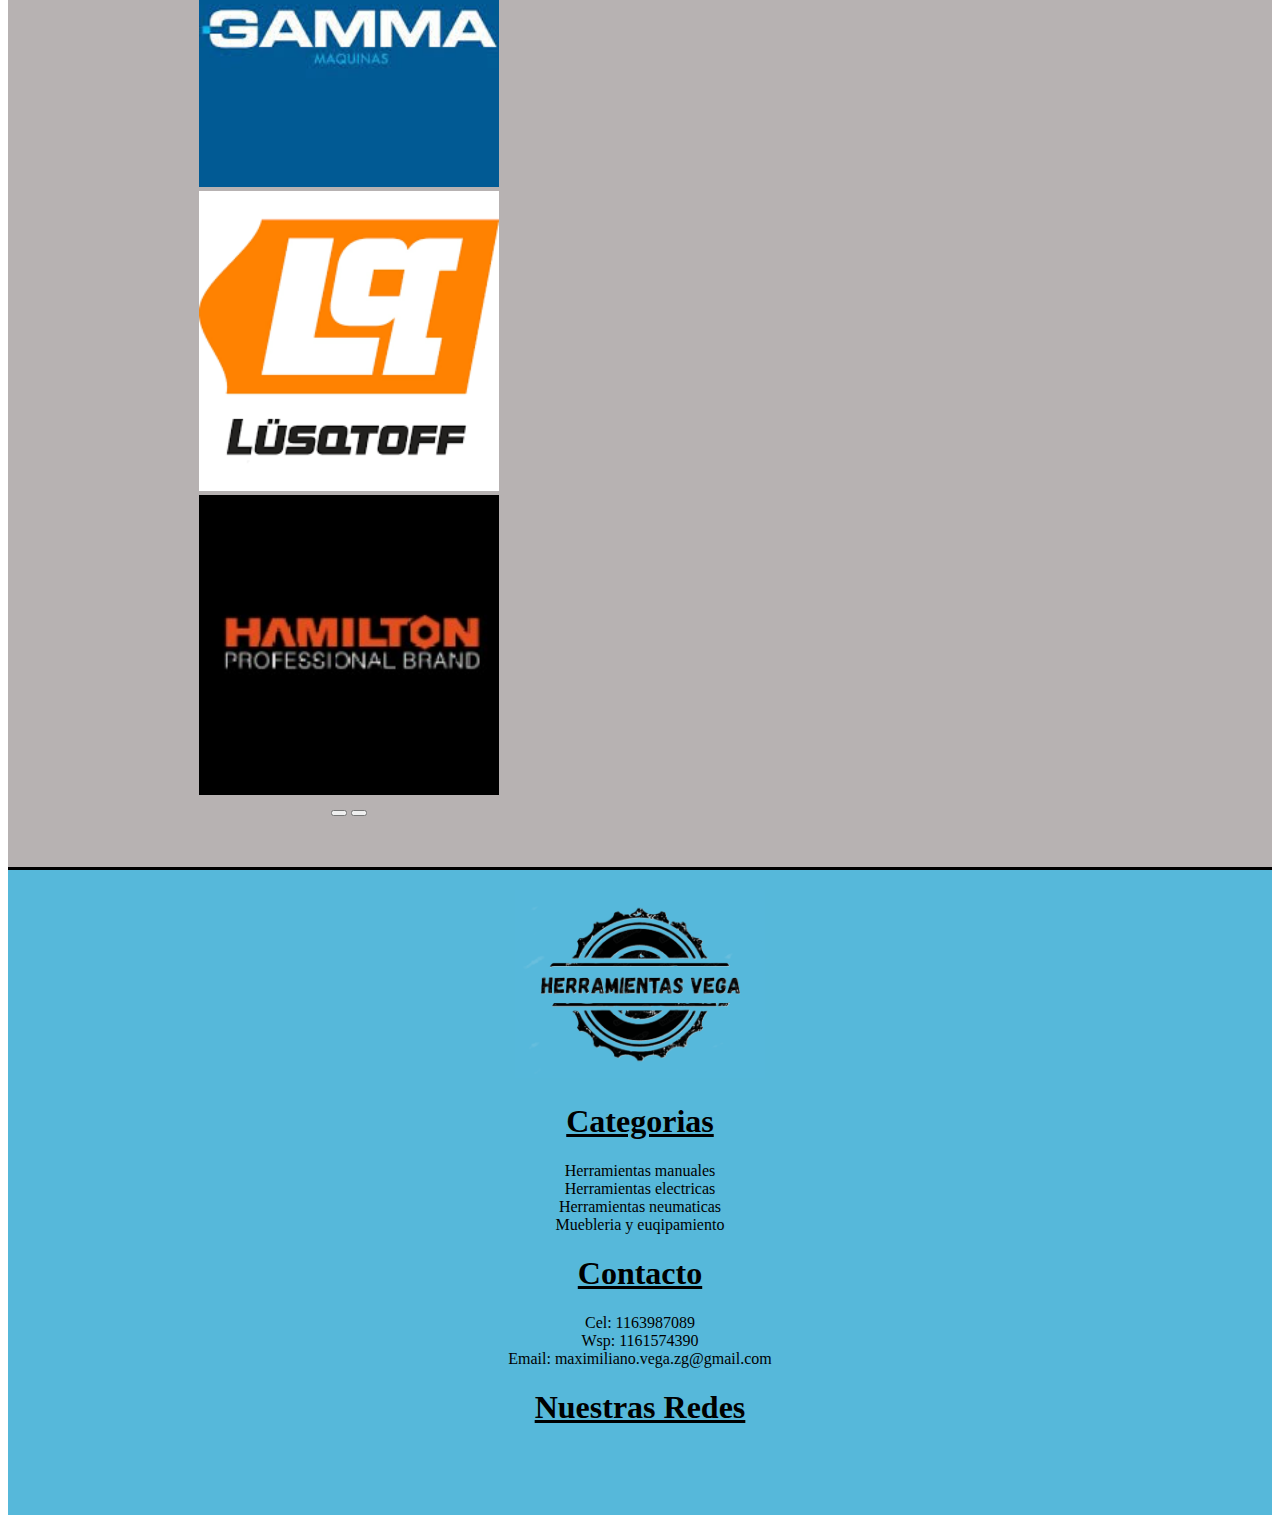
==== commit 9a5f70fd: "Subo la entrega final de JS usando API y librerias, borrando paginas de DW que no usaba JS" ====
--- a/index.html
+++ b/index.html
@@ -28,7 +28,7 @@
             </div>
 
             <div class="Registrarse d-flex col-lg-8 col-md-9">
-                <a href="./pages/Carrito.html"><i class="fa-solid fa-cart-shopping"></i></a>
+                <a href="./pages/Carrito.html"><i class="fa-solid fa-cart-shopping"><span class="numeroCarrito" id="numeroCarritoID">0</span></i></a>
                 <form class="d-flex">
                     <input class="form-control form-control2 me-2" type="search" placeholder="Buscar marcas" aria-label="Search">
                     <button class="btn btn2 btn-outline-success" type="submit">Buscar</button>
@@ -51,19 +51,7 @@
                         <a class="nav-link" href="#">Inicio</a>
                     </li>
                     <li class="nav-item">
-                        <a class="nav-link" href="pages/Nuestra empresa.html">Nuestra empresa</a>
-                    </li>
-                    <li class="nav-item">
-                        <a class="nav-link" href="pages/Marcas.html">Marcas</a>
-                    </li>
-                    <li class="nav-item">
-                        <a class="nav-link" href="pages/Contacto.html">Contacto</a>
-                    </li>
-                    <li class="nav-item">
-                        <a class="nav-link" href="pages/Clientes.html">Clientes</a>
-                    </li>
-                    <li class="nav-item">
-                        <a class="nav-link" href="pages/Clientes.html">Productos</a>
+                        <a class="nav-link" href="pages/Productos.html">Productos</a>
                     </li>
                     
                 </ul>
@@ -238,6 +226,7 @@
     <script src="https://cdn.jsdelivr.net/npm/bootstrap@5.1.3/dist/js/bootstrap.bundle.min.js"
         integrity="sha384-ka7Sk0Gln4gmtz2MlQnikT1wXgYsOg+OMhuP+IlRH9sENBO0LRn5q+8nbTov4+1p" crossorigin="anonymous">
     </script>
+    <script src="./JS/Index.js"></script>
 </body>
 
 </html>--- a/estilos.css
+++ b/estilos.css
@@ -3,115 +3,6 @@
   font-optical-sizing: auto;
   font-weight: 600;
   font-style: normal; */
-.NuestraEmpresa {
-  height: 800px;
-  background-image: url(img/screw-4929711_1280.jpg);
-  background-size: cover;
-  background-position: center;
-  border-top: 2px solid black;
-  border-bottom: 2px solid black;
-}
-
-.contenido {
-  height: -moz-fit-content;
-  height: fit-content;
-  border: 5px solid white;
-  background-color: rgba(244, 241, 241, 0.833);
-  padding: 15px;
-}
-.contenido h1 {
-  text-decoration: underline;
-}
-.contenido p {
-  font-size: 15px;
-}
-
-@media only screen and (max-width: 767px) {
-  .NuestraEmpresa {
-    background-position: left;
-  }
-}
-.TituloMarcas h1 {
-  text-align: center;
-  padding: 50px;
-  font-size: 50px;
-  font-family: "Cinzel", serif;
-  text-decoration: underline;
-}
-
-.content_marcas {
-  display: flex;
-  justify-content: center;
-  align-items: center;
-  margin-bottom: 70px;
-}
-
-.imgmarca img {
-  height: 120px;
-  width: 100%;
-}
-
-.cajamarca {
-  width: 130px;
-  border: 1px solid black;
-  display: flex;
-  flex-direction: column;
-}
-
-.verprod a {
-  height: 42px;
-  background-color: black;
-  display: flex;
-  justify-content: center;
-  align-items: center;
-  text-decoration: none;
-  color: white;
-  border-top: 1px solid white;
-  font-family: Cambria, Cochin, Georgia, Times, "Times New Roman", serif;
-}
-.verprod a:hover {
-  background-color: rgb(29, 29, 50);
-  text-decoration: underline;
-}
-
-.marcas img {
-  width: 150px;
-}
-
-.contactar, .IngresarCliente {
-  box-sizing: border-box;
-  margin-top: 50px;
-  margin-bottom: 50px;
-  padding: 30px;
-  background-image: linear-gradient(to top left, black, rgb(86, 184, 218));
-}
-.contactar h1, .IngresarCliente h1 {
-  padding-bottom: 20px;
-  margin-bottom: 0;
-  padding-left: 0;
-  text-decoration: underline;
-}
-
-.boton {
-  display: flex;
-  justify-content: center;
-  padding-bottom: 30px;
-}
-
-@media only screen and (max-width: 767px) {
-  .contactar, .IngresarCliente {
-    width: -moz-fit-content;
-    width: fit-content;
-    margin-left: 50px;
-    margin-right: 50px;
-  }
-}
-.boton2 {
-  display: flex;
-  justify-content: flex-end;
-  padding-bottom: 50px;
-}
-
 aside {
   background-color: rgb(81, 79, 79);
   height: -moz-fit-content;
@@ -134,6 +25,7 @@
 .liLista {
   color: black !important;
   margin-top: 30px !important;
+  cursor: pointer;
 }
 
 .linkCat {
@@ -168,6 +60,7 @@
 
 .descripcionPorProducto {
   max-width: 200px;
+  height: 200px;
   background-color: rgb(86, 184, 218);
   padding: 10px;
   border-bottom-left-radius: 20px;
@@ -176,6 +69,7 @@
   display: flex;
   flex-direction: column;
   flex-wrap: wrap;
+  position: relative;
 }
 
 .tituloProducto {
@@ -189,12 +83,21 @@
   text-align: center;
   padding: 10px;
   border: 2px solid;
+  cursor: pointer;
+  position: absolute;
+  bottom: 10px;
+  left: 50px;
 }
 
 .buttonComprar:hover {
   background-color: black;
   color: white;
   transition: 0.3s;
+}
+
+.mainCarrito {
+  min-height: 300px;
+  padding: 20px !important;
 }
 
 .carritoAccion {
@@ -318,6 +221,9 @@
   text-decoration: none;
   color: black;
   padding: 10px;
+  padding-left: 30px;
+  padding-right: 30px;
+  font-size: 25px;
 }
 .navbar .navbar-collapse li .nav-link:hover {
   text-decoration: underline;
